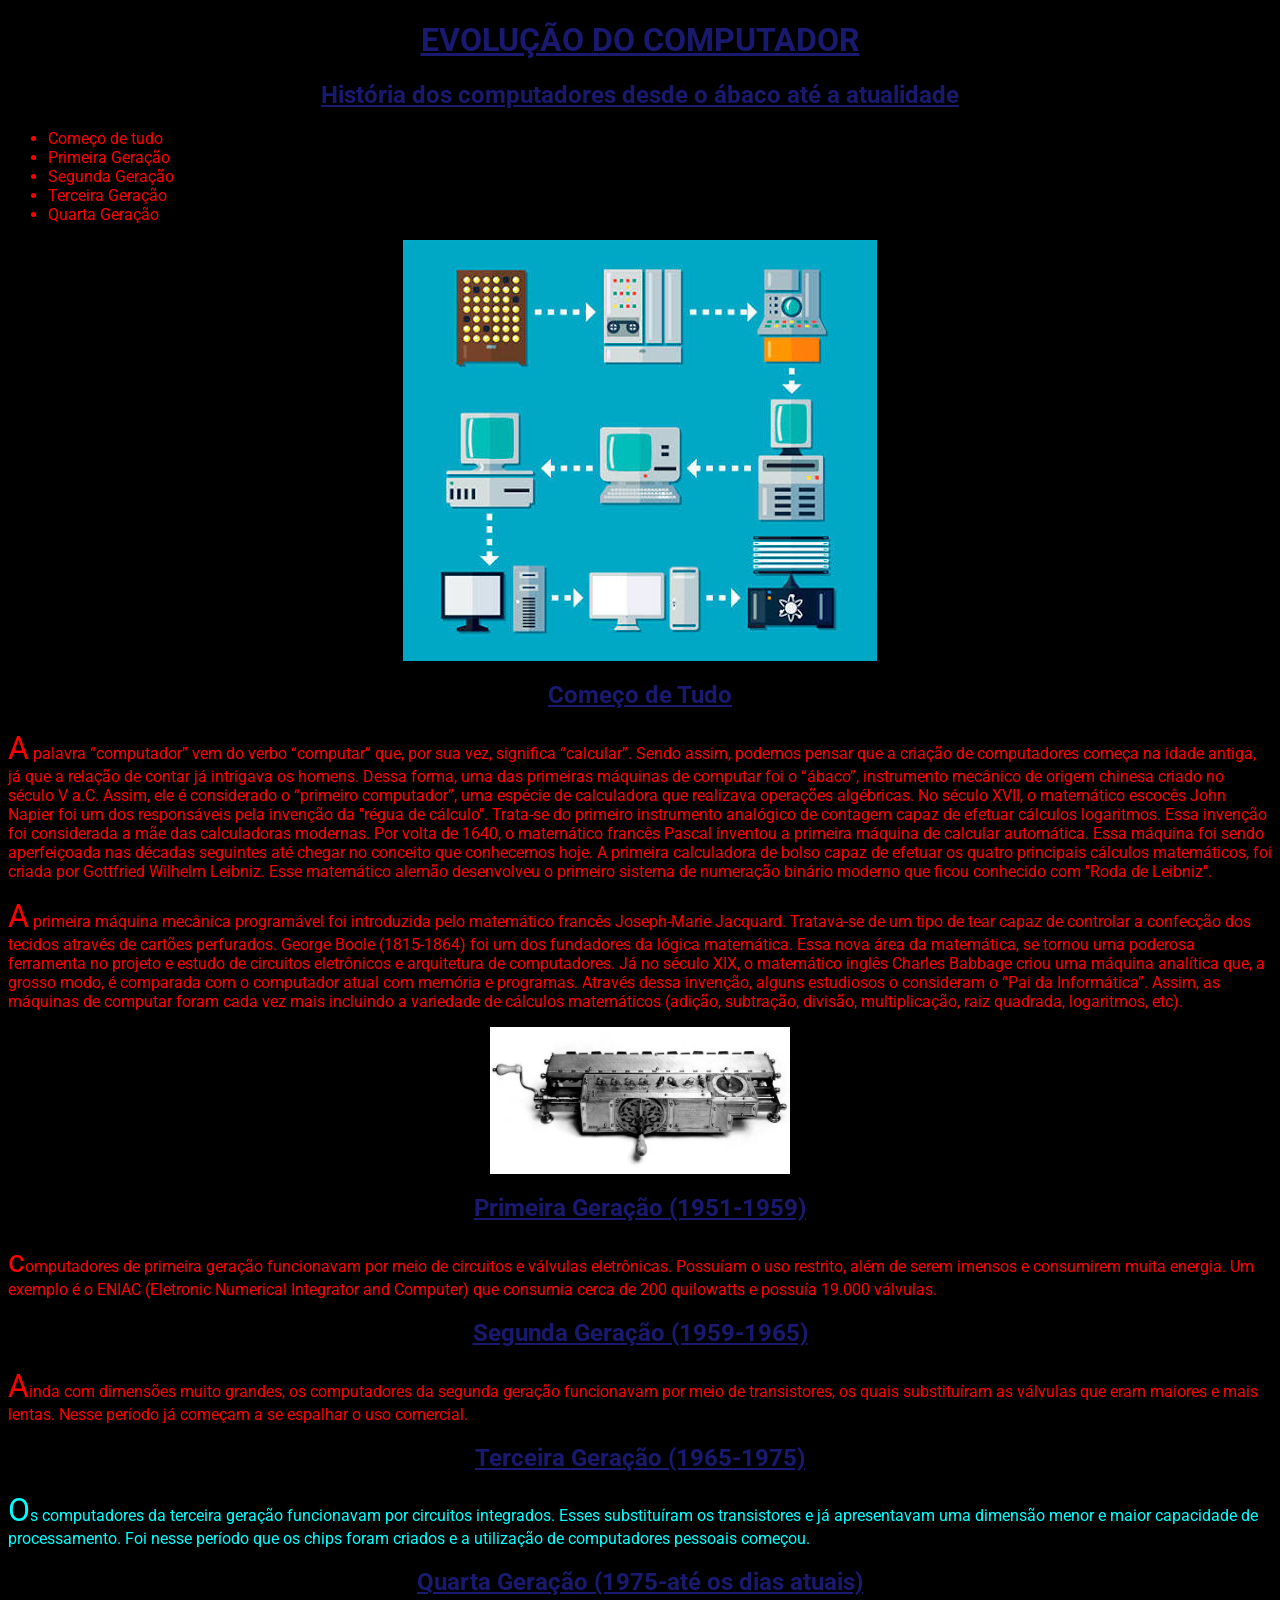
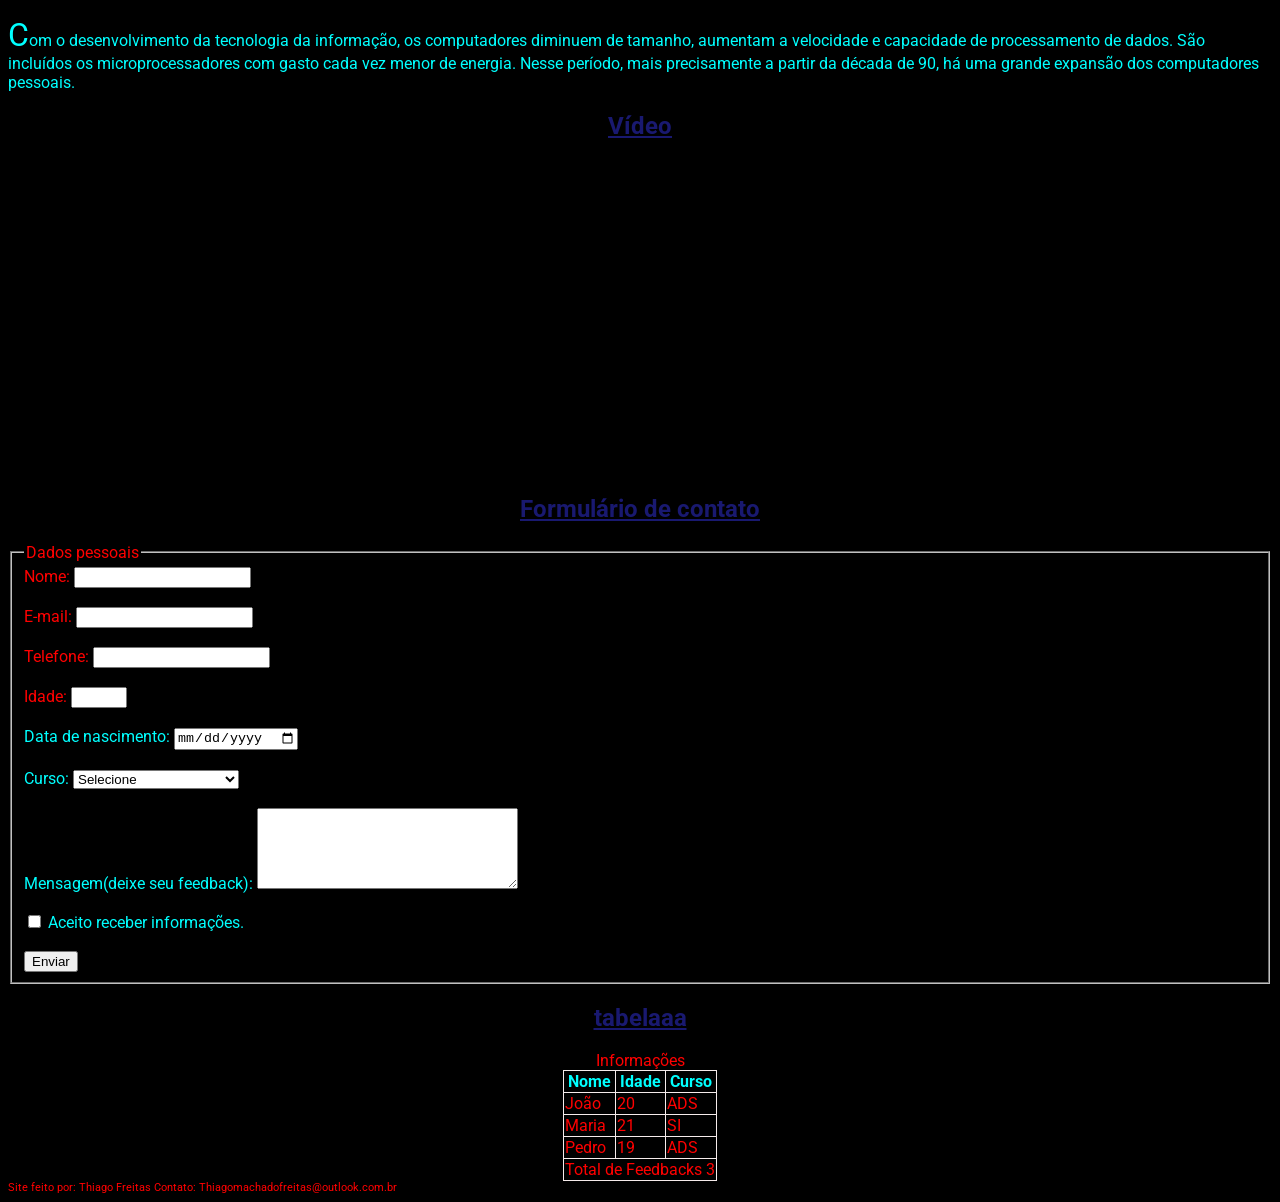
==== index.html @ d49234b8 "Add files via upload" ====
<!DOCTYPE html>
<html lang="pt-br">
<head>
    <link rel="preconnect" href="https://fonts.googleapis.com">
    <link rel="preconnect" href="https://fonts.gstatic.com" crossorigin>
    <link href="https://fonts.googleapis.com/css2?family=Roboto:ital,wght@0,100..900;1,100..900&display=swap" rel="stylesheet">
    <meta charset="UTF-8">
    <meta name="viewport" content="width=device-width, initial-scale=1.0">
    <link rel="stylesheet" href="css/Style.css">
    <title>Trabalho</title>
</head>
<body>
    <header> 
        <h1 class="titulo">EVOLUÇÃO DO COMPUTADOR</h1>
        <h2 class="titulo">História dos computadores desde o ábaco até a atualidade</h2>    
    </header>
    <nav> 
        <ul>
            <li>Começo de tudo</li>
            <li>Primeira Geração</li>
            <li>Segunda Geração</li>
            <li>Terceira Geração</li>
            <li>Quarta Geração</li>
        </ul>
    <div>
        <img src="img/pcsss.JPG" alt="Imagem PC">
    </div>
    </nav>
    <main>
        <h2 class="titulo">Começo de Tudo</h2>
        <p>A palavra “computador” vem do verbo “computar” que, por sua vez, significa “calcular”. Sendo assim, podemos pensar que a criação de computadores começa na idade antiga, já que a relação de contar já intrigava os homens.

Dessa forma, uma das primeiras máquinas de computar foi o “ábaco”, instrumento mecânico de origem chinesa criado no século V a.C.

Assim, ele é considerado o “primeiro computador”, uma espécie de calculadora que realizava operações algébricas.

No século XVII, o matemático escocês John Napier foi um dos responsáveis pela invenção da "régua de cálculo". Trata-se do primeiro instrumento analógico de contagem capaz de efetuar cálculos logaritmos. Essa invenção foi considerada a mãe das calculadoras modernas.

Por volta de 1640, o matemático francês Pascal inventou a primeira máquina de calcular automática. Essa máquina foi sendo aperfeiçoada nas décadas seguintes até chegar no conceito que conhecemos hoje.

A primeira calculadora de bolso capaz de efetuar os quatro principais cálculos matemáticos, foi criada por Gottfried Wilhelm Leibniz.

Esse matemático alemão desenvolveu o primeiro sistema de numeração binário moderno que ficou conhecido com "Roda de Leibniz".
        </p>
        <p>A primeira máquina mecânica programável foi introduzida pelo matemático francês Joseph-Marie Jacquard. Tratava-se de um tipo de tear capaz de controlar a confecção dos tecidos através de cartões perfurados.

George Boole (1815-1864) foi um dos fundadores da lógica matemática. Essa nova área da matemática, se tornou uma poderosa ferramenta no projeto e estudo de circuitos eletrônicos e arquitetura de computadores.

Já no século XIX, o matemático inglês Charles Babbage criou uma máquina analítica que, a grosso modo, é comparada com o computador atual com memória e programas.

Através dessa invenção, alguns estudiosos o consideram o “Pai da Informática”.

Assim, as máquinas de computar foram cada vez mais incluindo a variedade de cálculos matemáticos (adição, subtração, divisão, multiplicação, raiz quadrada, logaritmos, etc).   
        </p>
       
        <div>
            <a href="https://en.wikipedia.org/wiki/Leibniz_wheel" target="_blank">
                <img src="img/rodacalculo.JPG" 
                alt="Roda de Leibniz" 
                width="300">
            </a>
        </div>
                     
        <h2 class="titulo">Primeira Geração (1951-1959)</h2>
        <p>
            computadores de primeira geração funcionavam por meio de circuitos e válvulas eletrônicas. Possuíam o uso restrito, além de serem imensos e consumirem muita energia.

            Um exemplo é o ENIAC (Eletronic Numerical Integrator and Computer) que consumia cerca de 200 quilowatts e possuía 19.000 válvulas.
        </p>
        <h2 class="titulo">Segunda Geração (1959-1965)

        </h2>
        <p>
            Ainda com dimensões muito grandes, os computadores da segunda geração funcionavam por meio de transistores, os quais substituíram as válvulas que eram maiores e mais lentas. Nesse período já começam a se espalhar o uso comercial.
        </p>
        <h2 class="titulo">
            Terceira Geração (1965-1975)
        </h2>
        <p class="metade">
            Os computadores da terceira geração funcionavam por circuitos integrados. Esses substituíram os transistores e já apresentavam uma dimensão menor e maior capacidade de processamento.

Foi nesse período que os chips foram criados e a utilização de computadores pessoais começou.
        </p>
        <h2 class="titulo">
            Quarta Geração (1975-até os dias atuais)
        </h2>
        <p class="metade">
            Com o desenvolvimento da tecnologia da informação, os computadores diminuem de tamanho, aumentam a velocidade e capacidade de processamento de dados. São incluídos os microprocessadores com gasto cada vez menor de energia.

            Nesse período, mais precisamente a partir da década de 90, há uma grande expansão dos computadores pessoais.
        </p>
        <h2 class="titulo">Vídeo</h2>

        <iframe width="560" height="315" src="https://www.youtube.com/embed/mFdUqqwzbVs?si=b9MTvV_A-GPPPDOx" title="YouTube video player" allow="accelerometer; autoplay; clipboard-write; encrypted-media; gyroscope; picture-in-picture; web-share" referrerpolicy="strict-origin-when-cross-origin" allowfullscreen></iframe>
         <section>
            <h2 class="titulo">Formulário de contato</h2>

            <form>

                <fieldset>

                    <legend>Dados pessoais</legend>

                    <label for="nome">Nome:</label>
                    <input type="text" id="nome" name="nome" required>

                    <br><br>

                    <label for="email">E-mail:</label>
                    <input type="email" id="email" name="email" required>

                    <br><br>

                    <label for="telefone">Telefone:</label>
                    <input type="tel" id="telefone" name="telefone">

                    <br><br>

                    <label for="idade">Idade:</label>
                    <input type="number" id="idade" name="idade" min="1" max="100">

                    <br><br>

                    <label for="nascimento" class="metade">Data de nascimento:</label>
                    <input type="date" id="nascimento" name="nascimento">

                    <br><br>

                    <label for="curso" class="metade">Curso:</label>
                    <select id="curso" name="curso">
                        <option value="">Selecione</option>
                        <option value="ads">ADS</option>
                        <option value="si">Sistemas de Informação</option>
                        <option value="cc">Ciência da Computação</option>
                    </select>

                    <br><br>

                    <label for="mensagem" class="metade">Mensagem(deixe seu feedback):</label>
                    <textarea id="mensagem" name="mensagem" rows="5" cols="30"></textarea>

                    <br><br>

                    <label class="metade">
                        <input type="checkbox" name="aceite" >
                        Aceito receber informações.
                    </label>

                    <br><br>

                    <input type="submit" value="Enviar">

                </fieldset>

            </form>
        </section>
         <section>
            <h2 class="titulo">tabelaaa</h2>

            <table>
                <caption >Informações</caption>

                <thead>
                    <tr  class="metade">
                        <th >Nome</th>
                        <th>Idade</th>
                        <th>Curso</th>
                    </tr>
                </thead>

                <tbody>
                    <tr>
                        <td>João</td>
                        <td>20</td>
                        <td>ADS</td>
                    </tr>

                    <tr>
                        <td>Maria</td>
                        <td>21</td>
                        <td>SI</td>
                    </tr>

                    <tr>
                        <td>Pedro</td>
                        <td>19</td>
                        <td>ADS</td>
                    </tr>
                </tbody>

                <tfoot>
                    <tr>
                        <td colspan="3">Total de Feedbacks 3</td>
                    </tr>
                </tfoot>
            </table>
        </section>

        

    </main>
    <footer>
        Site feito por: Thiago Freitas
        Contato: Thiagomachadofreitas@outlook.com.br
    </footer>
    
</body>
</html>
---- css/Style.css ----
body{color: red; background-color: black;}
.titulo{ text-align: center; text-decoration: underline; color: midnightblue;}
.subtitulo{text-align: center;}
iframe{display: block; margin: 0 auto; border: none;}
img {display: block; margin: 0 auto;}
footer{font-size: 11px}
p::first-letter{font-size: 2em;}
.metade{color: aqua;}
table{margin: 0 auto;}
table, th, td {border: 1px solid #f5ebeb; border-collapse: collapse;}

body{
  font-family: "Roboto", sans-serif;
  font-optical-sizing: auto;
  font-weight: 400;
  font-style: normal;
  font-variation-settings:
    "wdth" 100;
}
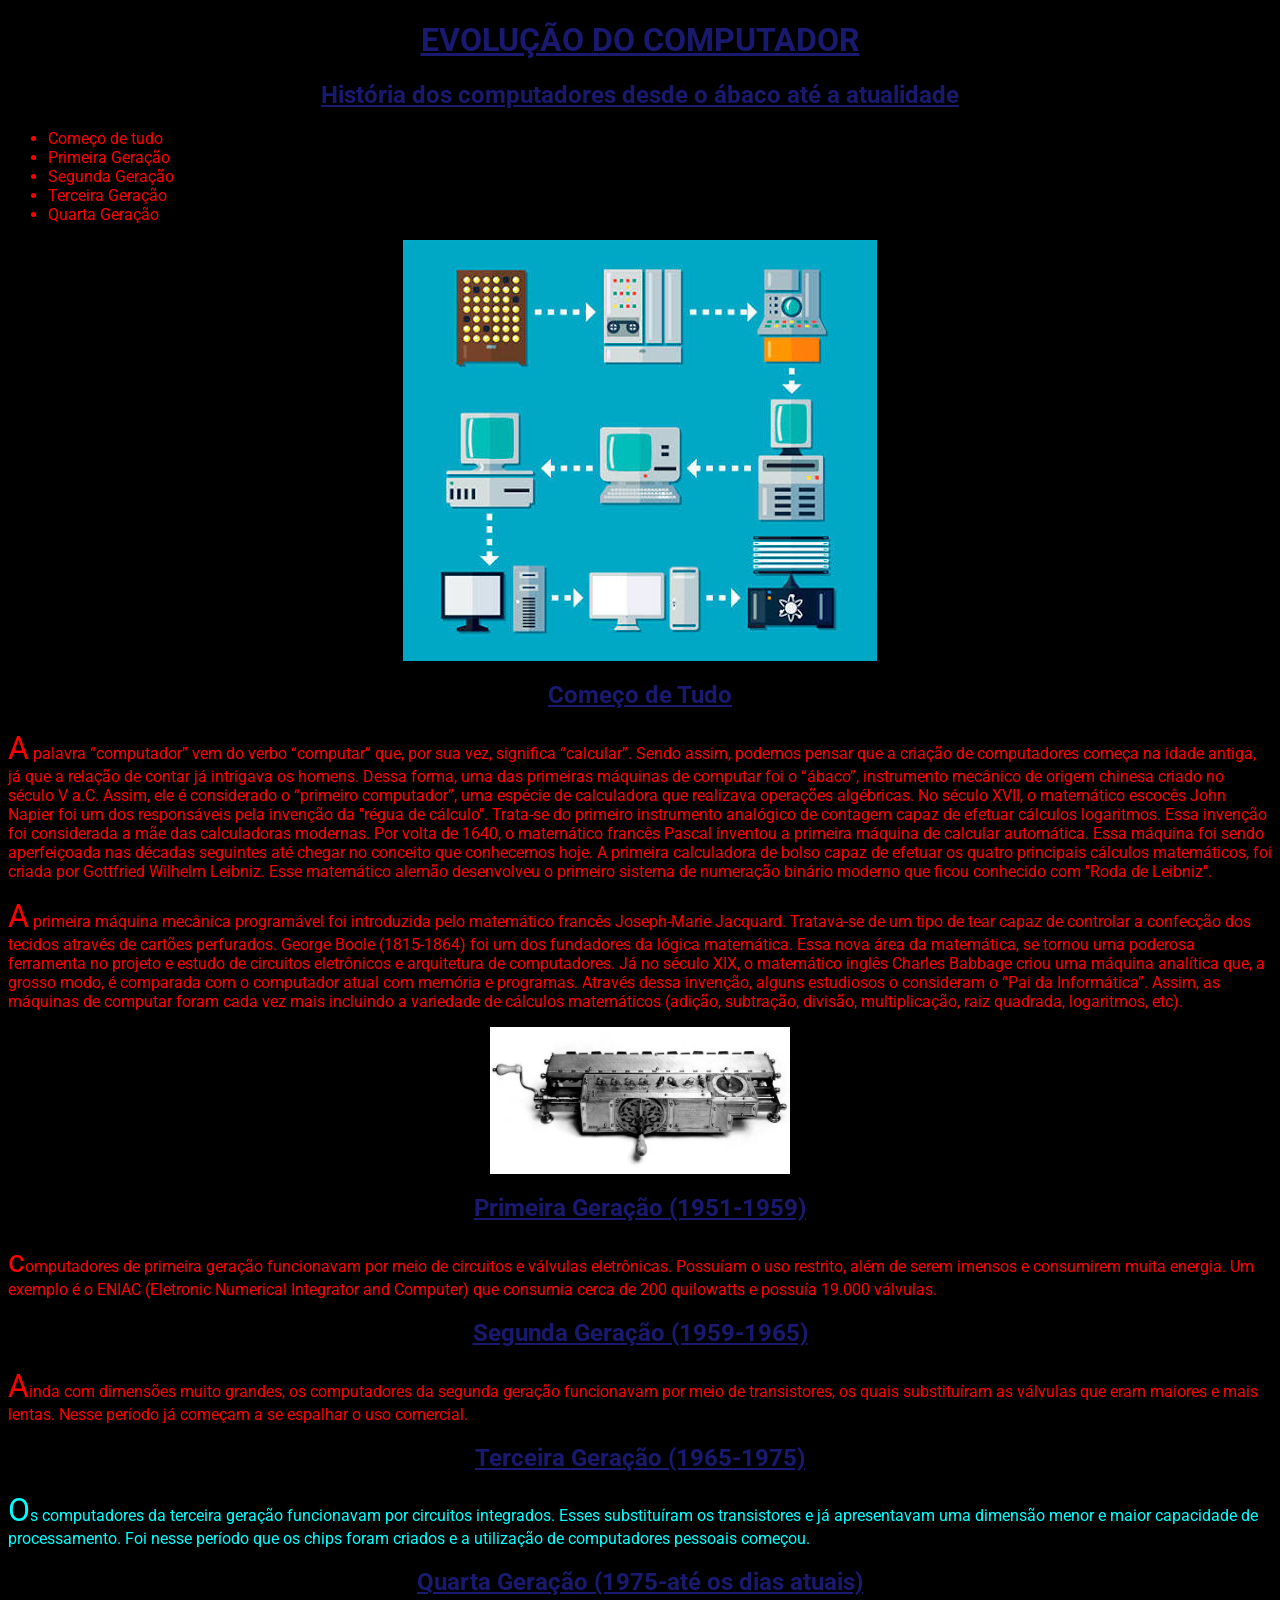
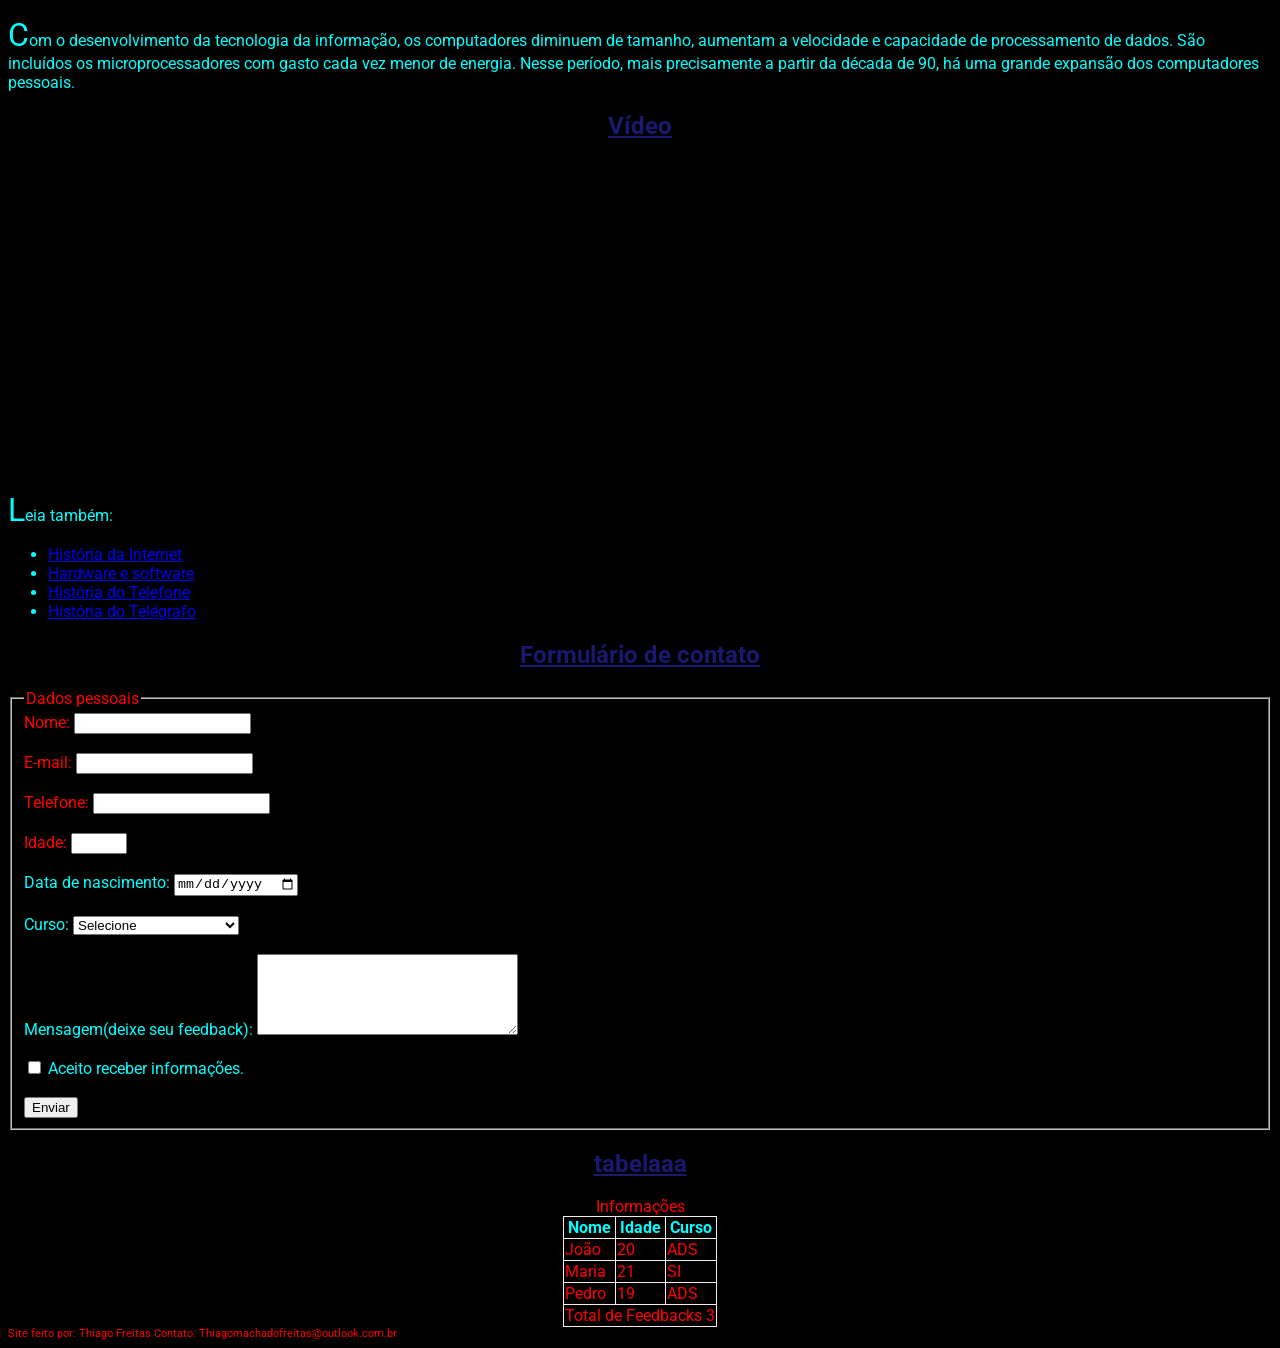
==== commit d5a104cc: "Add files via upload" ====
--- a/index.html
+++ b/index.html
@@ -92,7 +92,28 @@
         <h2 class="titulo">Vídeo</h2>
 
         <iframe width="560" height="315" src="https://www.youtube.com/embed/mFdUqqwzbVs?si=b9MTvV_A-GPPPDOx" title="YouTube video player" allow="accelerometer; autoplay; clipboard-write; encrypted-media; gyroscope; picture-in-picture; web-share" referrerpolicy="strict-origin-when-cross-origin" allowfullscreen></iframe>
-         <section>
+        
+        <p class="metade"> Leia também: </p>
+        <ul class="metade">
+            <li>
+                <a href="https://www.todamateria.com.br/historia-da-internet/" target="_blank">História da Internet
+
+                </a>
+            </li>
+            <li><a href="https://www.todamateria.com.br/hardware-e-software/" target="_blank">Hardware e software
+
+                </a>
+            </li>
+            <li><a href="https://www.todamateria.com.br/historia-do-telefone/" target="_blank">História do Telefone
+
+                </a>
+            </li>
+            <li><a href="https://www.todamateria.com.br/historia-do-telegrafo/" target="_blank">História do Telégrafo
+
+                </a>
+            </li>
+        </ul>
+        <section>
             <h2 class="titulo">Formulário de contato</h2>
 
             <form>
